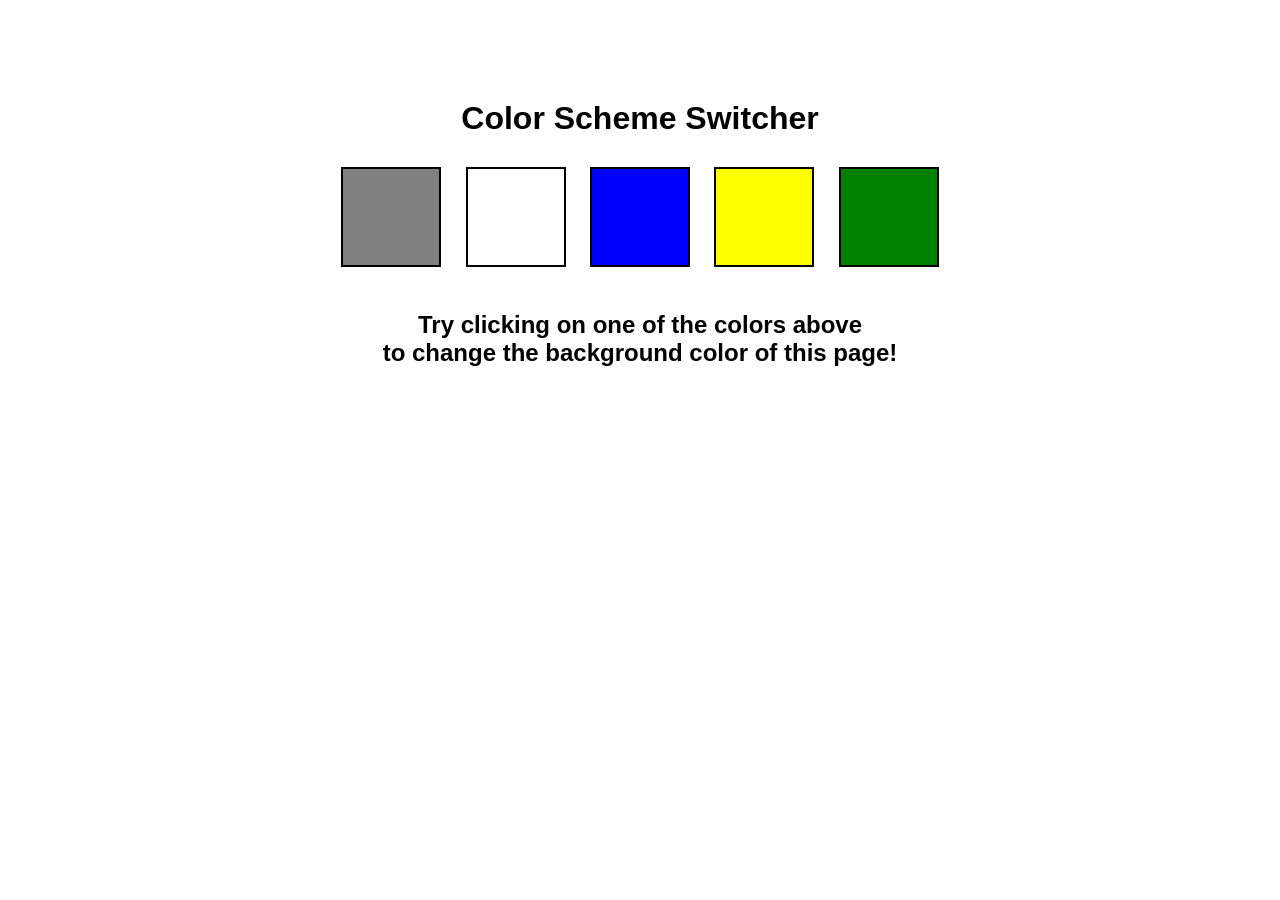
==== 01_colorSwitcher/index.html @ e581b4f1 "First commit : Color Switcher Progect" ====
<!DOCTYPE html>
<html lang="en">

<head>
    <meta charset="UTF-8" />
    <meta name="viewport" content="width=device-width, initial-scale=1.0" />
    <meta http-equiv="X-UA-Compatible" content="ie=edge" />
    <title>JavaScript Background Color Switcher</title>
    <link rel="stylesheet" href="style.css" />
</head>

<body>
    <div class="main">
        <h1>Color Scheme Switcher</h1>
        <span class="button" id="grey"></span>
        <span class="button" id="white"></span>
        <span class="button" id="blue"></span>
        <span class="button" id="yellow"></span>
        <span class="button" id="green"></span>
        <h2>
            Try clicking on one of the colors above
            <span>to change the background color of this page!</span>
        </h2>
    </div>
    <script src="main.js"></script>
</body>

</html>
---- 01_colorSwitcher/style.css ----
* {
    margin: 0;
    padding: 0;
    box-sizing: border-box;
    font-family: Arial, Helvetica, sans-serif;
}

span {
  display: block;
}
.main {
  margin: 100px auto 100px;
  width: 80%;
  text-align: center;
}

.button {
  width: 100px;
  height: 100px;
  margin: 10px;
  margin-top: 30px;
  margin-bottom: 40px;
  border: solid black 2px;
  display: inline-block;
}

#grey {
  background: grey;
}

#white {
  background: white;
}
#blue {
  background: blue;
}
#yellow {
  background: yellow;
}
#green {
  background: green;
}
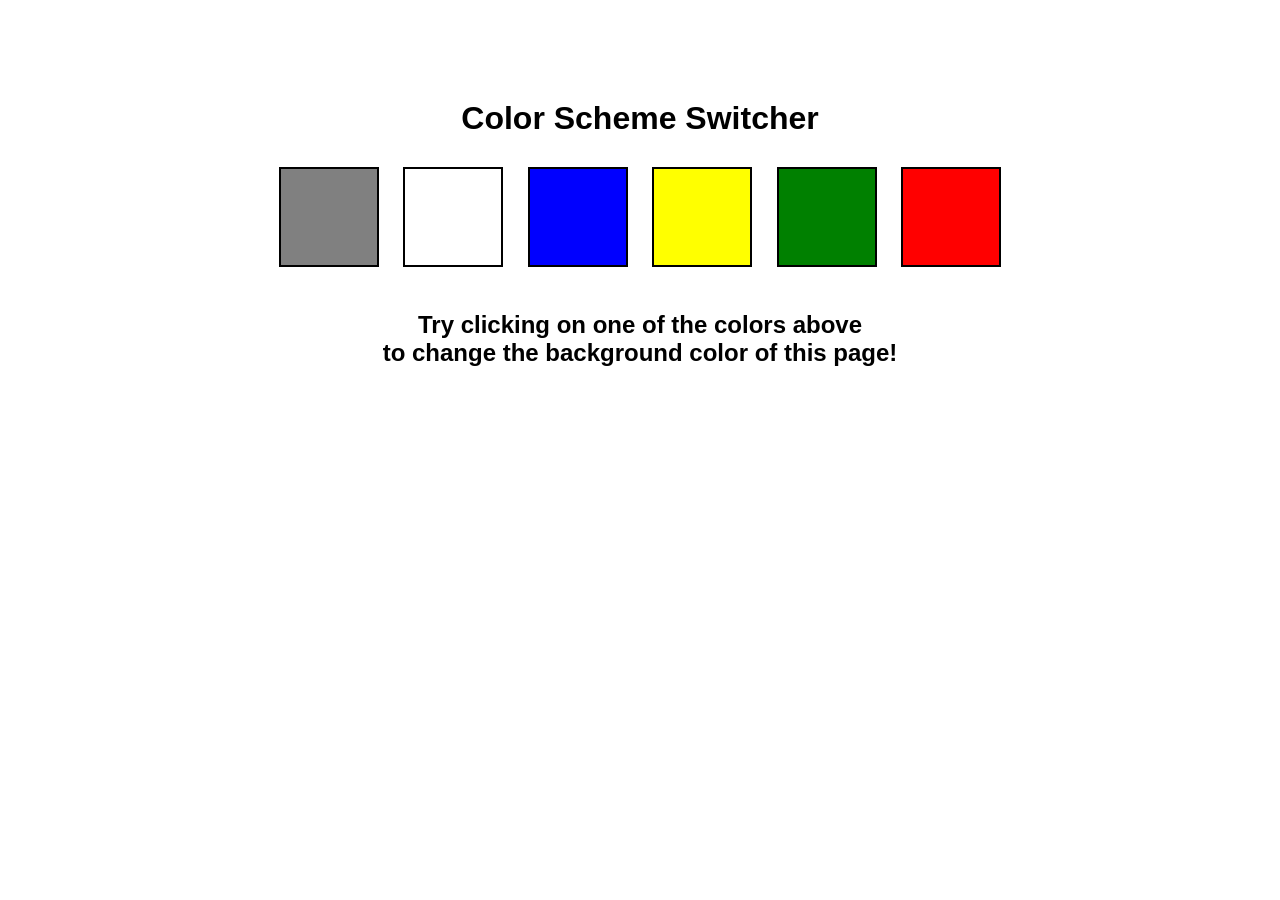
==== commit fc7aa00c: "new button add" ====
--- a/01_colorSwitcher/index.html
+++ b/01_colorSwitcher/index.html
@@ -17,6 +17,7 @@
         <span class="button" id="blue"></span>
         <span class="button" id="yellow"></span>
         <span class="button" id="green"></span>
+        <span class="button" id="red"></span>
         <h2>
             Try clicking on one of the colors above
             <span>to change the background color of this page!</span>
--- a/01_colorSwitcher/style.css
+++ b/01_colorSwitcher/style.css
@@ -40,3 +40,6 @@
 #green {
   background: green;
 }
+#red {
+  background: red;
+}
